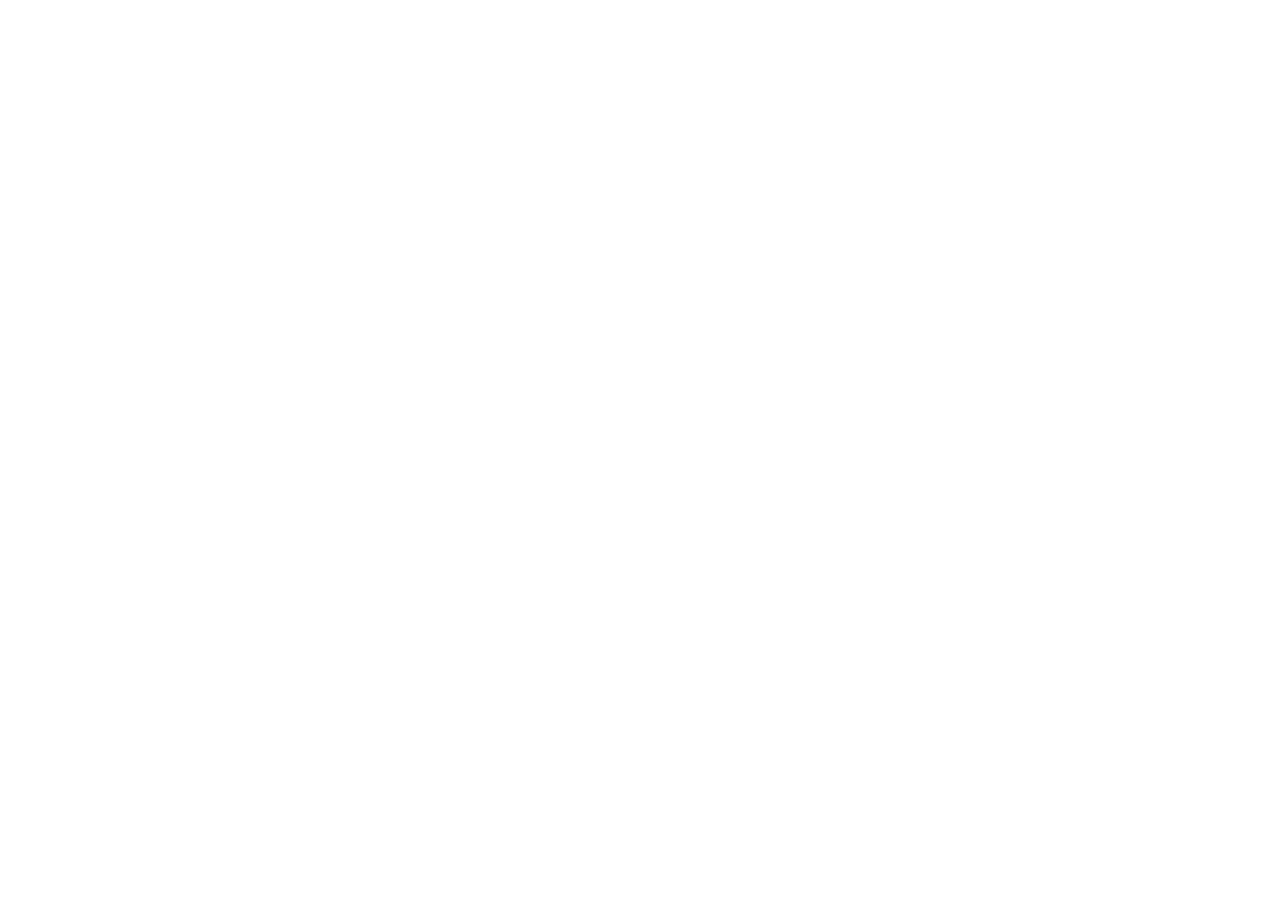
==== index.html @ 1be6f088 "Agrega el esqueleto del tercer ejercicio" ====
<!DOCTYPE html>
<html lang="en">
<head>
    <meta charset="UTF-8">
    <link rel="stylesheet" href="styles.css"
    <meta http-equiv="X-UA-Compatible" content="IE=edge">
    <meta name="viewport" content="width=device-width, initial-scale=1.0">
    <title>Login</title>
</head>
<body>
    
</body>
</html>
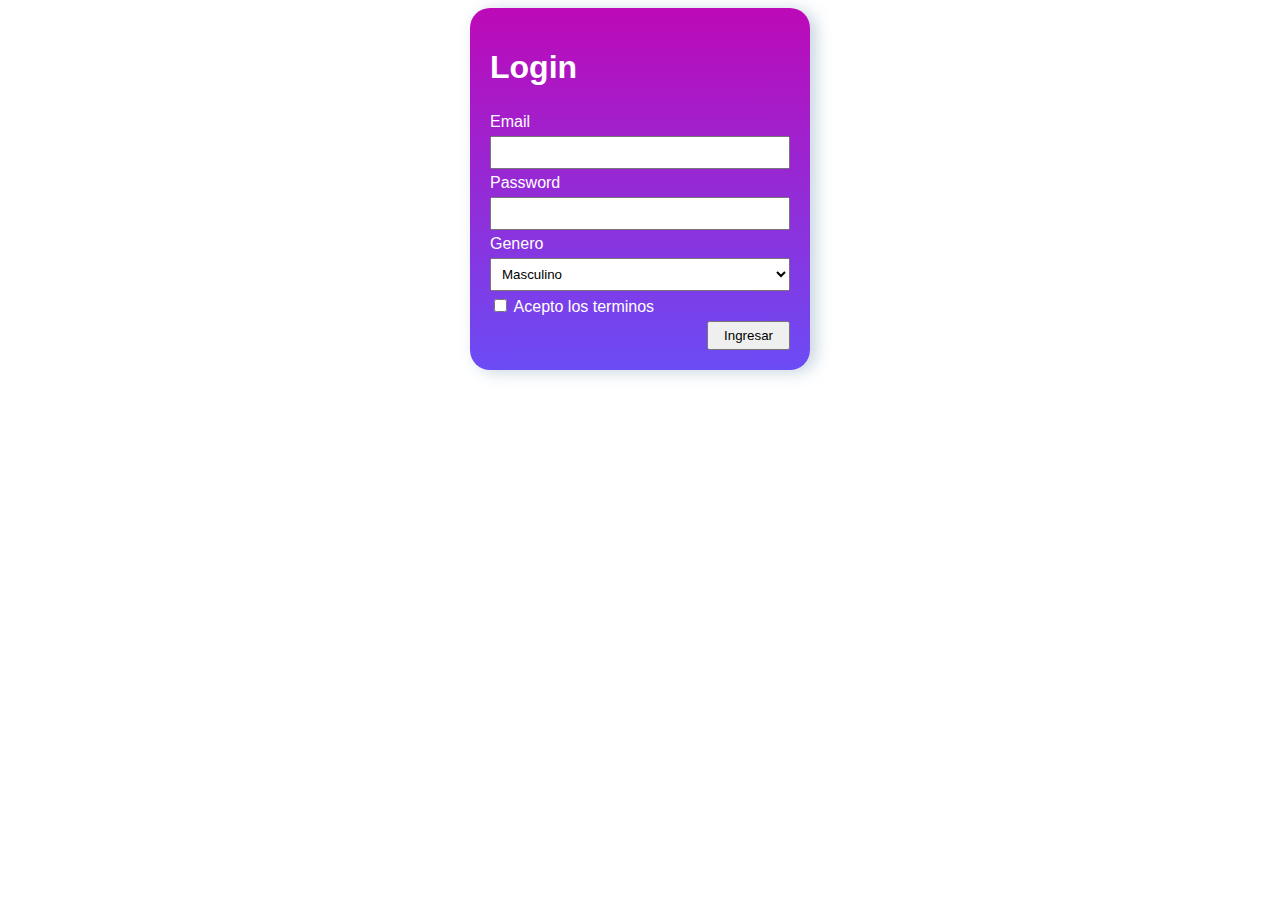
==== commit 47b47ed6: "Implementa el formulario del ejercicio de html" ====
--- a/index.html
+++ b/index.html
@@ -2,12 +2,39 @@
 <html lang="en">
 <head>
     <meta charset="UTF-8">
-    <link rel="stylesheet" href="styles.css"
     <meta http-equiv="X-UA-Compatible" content="IE=edge">
     <meta name="viewport" content="width=device-width, initial-scale=1.0">
     <title>Login</title>
+    <link rel="stylesheet" href="styles.css">
 </head>
 <body>
+
+    <form>
+    <h1>Login</h1>
+    <label for="Email">Email</label>
+    <input type="text" id="Email" name="Eamail">
     
-</body>
-</html>+    <label for="Password">Password</label>
+    <input type="password" id="Password" name="Password">
+    
+    <label for="Genero">Genero</label>
+    <select name="Genero" id="Genero">
+        <option value="Masculino">Masculino</option>
+        <option value="Femenino">Femenino</option>
+        <option value="Otro">Otro</option>
+    </select>
+    
+    <div>
+        <input type="checkbox" name="Terminos" id="Terminos">
+        <label for="Terminos">Acepto los terminos</label>
+    
+    </div>
+    <div class="button-container">
+        <button>Ingresar</button>
+    
+    </div>
+    
+    </form>
+    
+    </body>
+    </html>--- a/styles.css
+++ b/styles.css
@@ -0,0 +1,32 @@
+form {
+    margin: 0 auto;
+
+    width: 300px;
+
+    display: flex;
+    flex-direction: column;
+
+    padding: 20px;
+    background: linear-gradient(#bd09b7,#6b4cf5);
+    box-shadow: rgba(136, 165, 191, 0.48) 6px 2px 16px 0px, rgba(255, 255, 255, 0.8) -6px -2px 16px 0px;
+    border-radius: 20px;
+
+    color: white;
+
+    gap: 5px;
+
+    font-family: Arial;
+}
+
+input, select {
+    padding: 7px;
+}
+
+button {
+    padding: 5px 15px;
+}
+
+.button-container {
+    display: flex;
+    justify-content: flex-end;
+}
